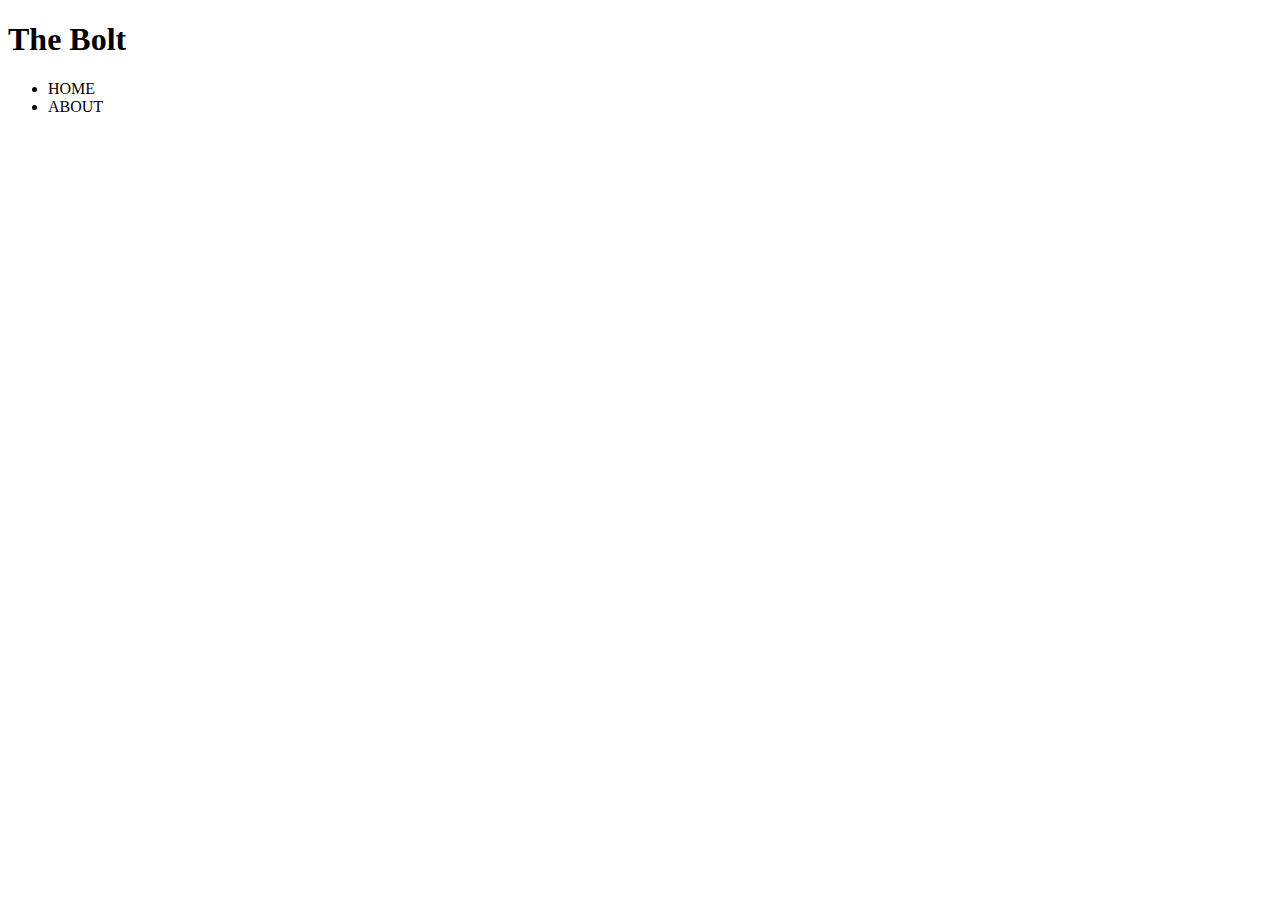
==== index.html @ 1cdf8e3e "Starting the project" ====
<!DOCTYPE html>

<html>
		<head>
			<meta charset="utf-8">
			<meta name="viewport" content="width=device-width, initial-scale=1">
			<title>The Bolt</title>
			<script src="http://ajax.googleapis.com/ajax/libs/jquery/2.2.0/jquery.min.js"></script>
			<link rel = "stylesheet" href = "stylesheet/main.css">
			<script src="js/main.js"></script>	
		</head>

		<body>
			<header>
				<nav>
					<h1>The Bolt</h1>
					<ul class="menu">
						<li a href ="index.html" id="home" class ="selected">HOME</li>
						<li a href ="about.html" id="about">ABOUT</li>

					</ul>
					
				</nav>
			</header>








		</body>






</html>
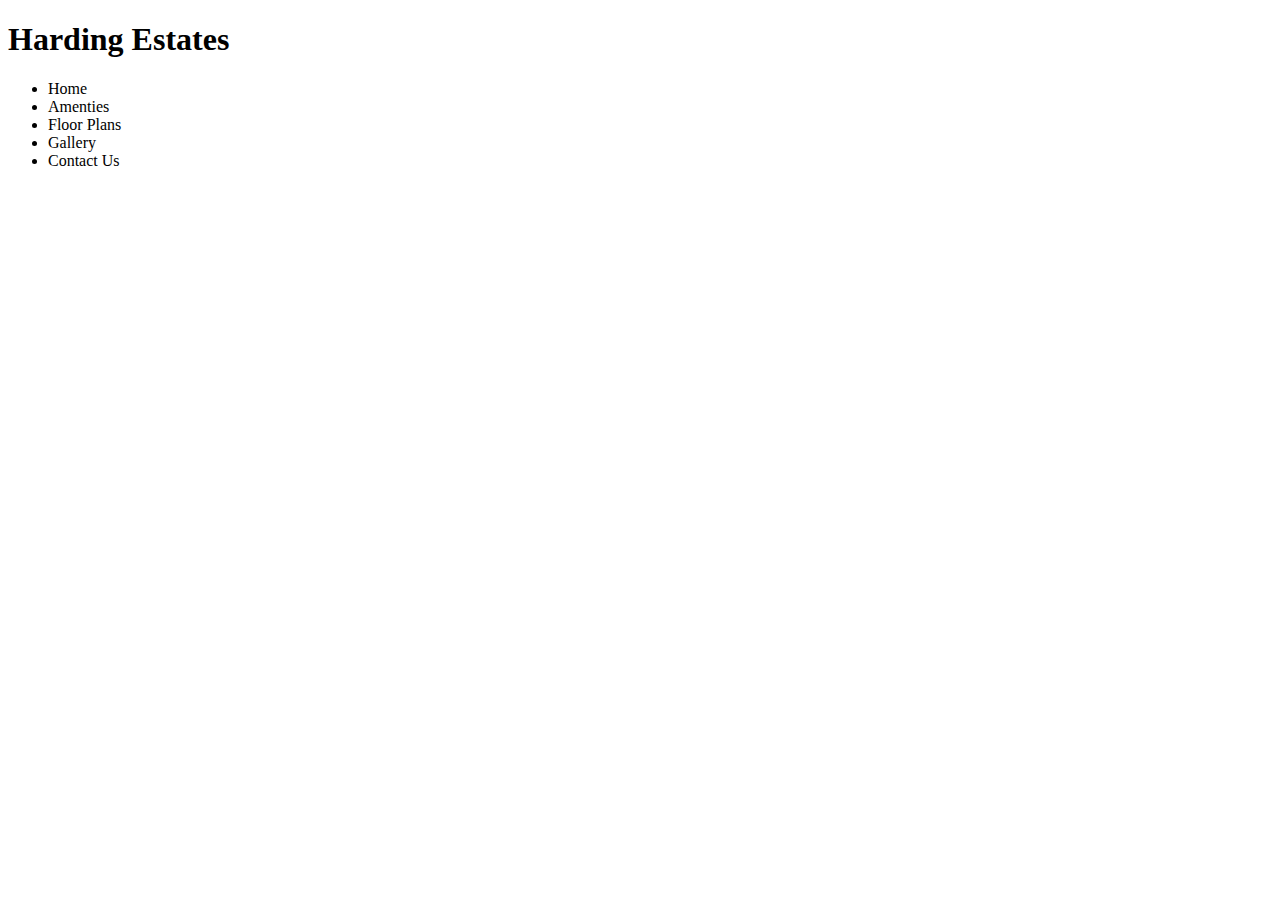
==== commit c386e8fa: "Rename project" ====
--- a/index.html
+++ b/index.html
@@ -4,7 +4,7 @@
 		<head>
 			<meta charset="utf-8">
 			<meta name="viewport" content="width=device-width, initial-scale=1">
-			<title>The Bolt</title>
+			<title>Harding Estates</title>
 			<script src="http://ajax.googleapis.com/ajax/libs/jquery/2.2.0/jquery.min.js"></script>
 			<link rel = "stylesheet" href = "stylesheet/main.css">
 			<script src="js/main.js"></script>	
@@ -13,11 +13,13 @@
 		<body>
 			<header>
 				<nav>
-					<h1>The Bolt</h1>
+					<h1>Harding Estates</h1>
 					<ul class="menu">
-						<li a href ="index.html" id="home" class ="selected">HOME</li>
-						<li a href ="about.html" id="about">ABOUT</li>
-
+						<li a href ="index.html" id="home" class ="selected">Home</li>
+						<li a href ="amenties.html" id="amenties">Amenties</li>
+						<li a href ="floor_plans.html" id="floor_plans">Floor Plans</li>
+						<li a href ="gallery.html" id="gallery">Gallery</li>
+						<li a href ="contact.html" id="contact">Contact Us</li>
 					</ul>
 					
 				</nav>
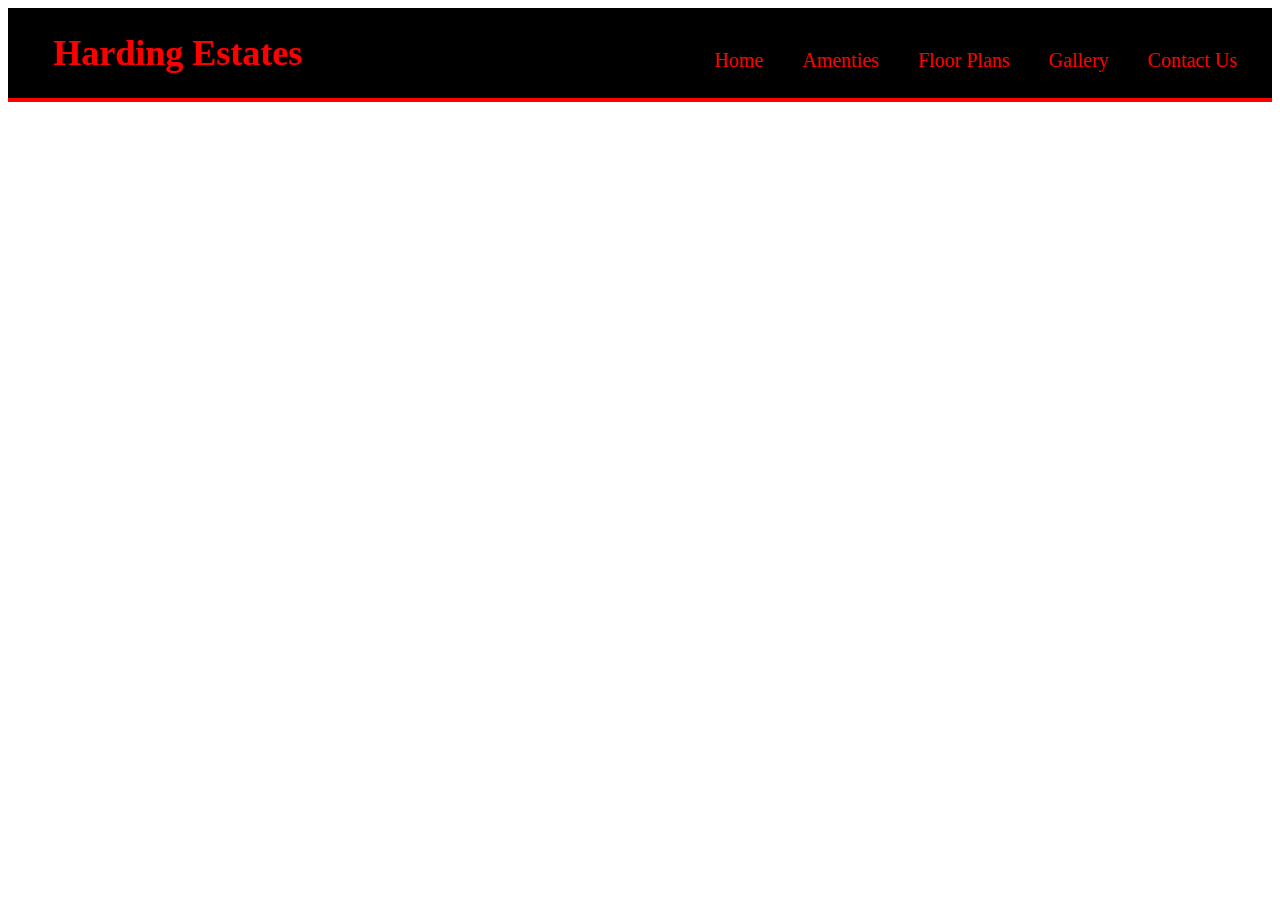
==== commit 44cf9748: "Modified the header" ====
--- a/index.html
+++ b/index.html
@@ -6,7 +6,7 @@
 			<meta name="viewport" content="width=device-width, initial-scale=1">
 			<title>Harding Estates</title>
 			<script src="http://ajax.googleapis.com/ajax/libs/jquery/2.2.0/jquery.min.js"></script>
-			<link rel = "stylesheet" href = "stylesheet/main.css">
+			<link rel = "stylesheet" href = "stylesheets/main.css">
 			<script src="js/main.js"></script>	
 		</head>
 
--- a/stylesheets/main.css
+++ b/stylesheets/main.css
@@ -0,0 +1,32 @@
+/************************************
+GENERAL
+************************************/
+header {
+	border-bottom: 25px;
+	border-bottom-style: solid;
+	background-color: black;
+	border-bottom-color: red;
+	border-bottom-width: 4px;
+	
+}
+
+ul.menu li{
+	list-style-type: none;
+	display: inline-block;
+	margin-right: 35px;
+	padding-top: 25px;
+	font-size: 20px;
+	color: red;
+}
+
+h1 {
+	display: inline-block;
+	font-size: 36px;
+	color: red;
+	padding-left: 45px
+}
+
+.menu {
+	float: right;
+}
+
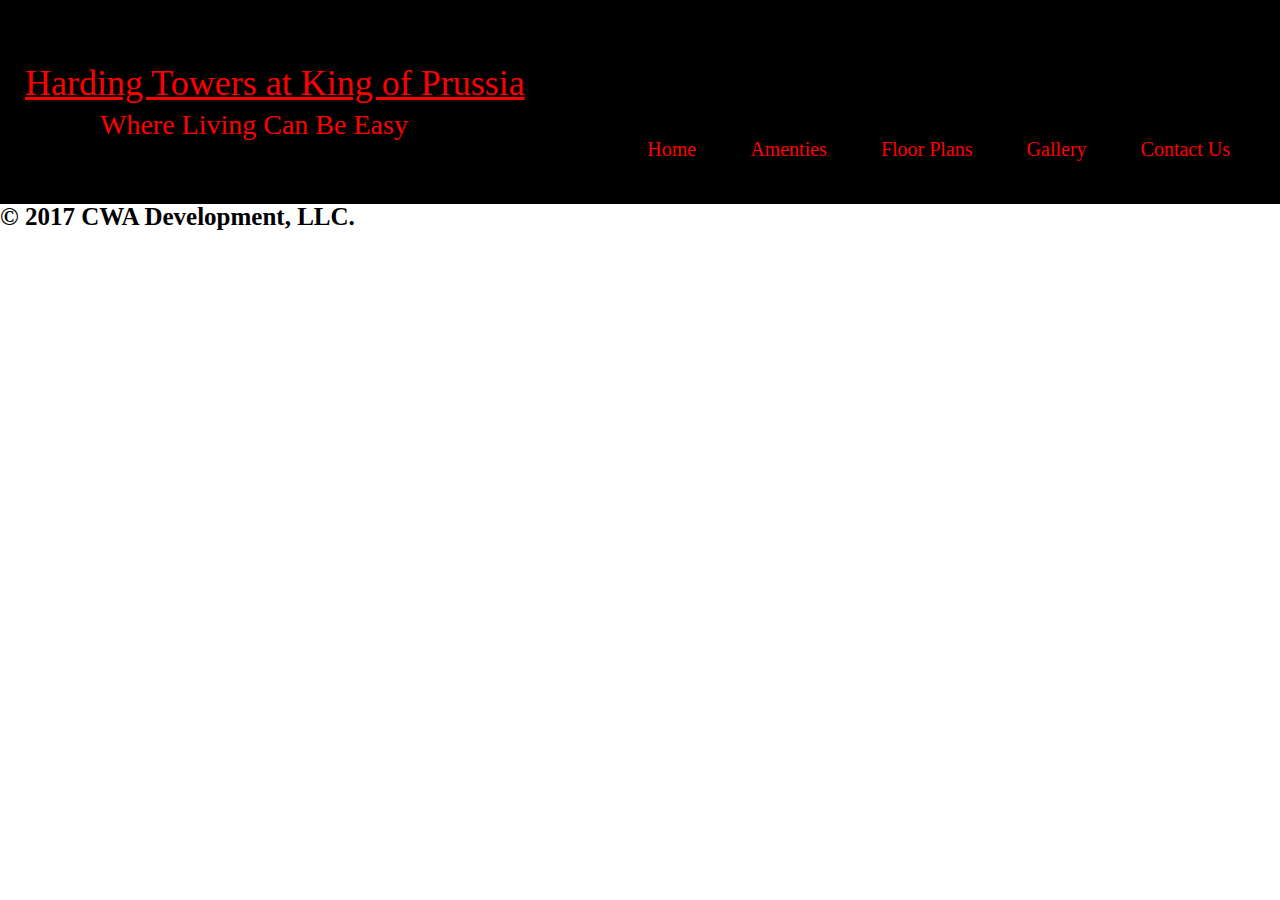
==== commit cc7c5e0f: "Changes on the header, floor plans, & contact" ====
--- a/index.html
+++ b/index.html
@@ -4,26 +4,36 @@
 		<head>
 			<meta charset="utf-8">
 			<meta name="viewport" content="width=device-width, initial-scale=1">
-			<title>Harding Estates</title>
+			<title>Harding Towers at King of Prussia | Where Living Can Be Easy</title>
 			<script src="http://ajax.googleapis.com/ajax/libs/jquery/2.2.0/jquery.min.js"></script>
+
+			<link rel = "stylesheet" href = "stylesheets/reset.css">
 			<link rel = "stylesheet" href = "stylesheets/main.css">
 			<script src="js/main.js"></script>	
 		</head>
 
 		<body>
 			<header>
-				<nav>
-					<h1>Harding Estates</h1>
-					<ul class="menu">
-						<li a href ="index.html" id="home" class ="selected">Home</li>
-						<li a href ="amenties.html" id="amenties">Amenties</li>
-						<li a href ="floor_plans.html" id="floor_plans">Floor Plans</li>
-						<li a href ="gallery.html" id="gallery">Gallery</li>
-						<li a href ="contact.html" id="contact">Contact Us</li>
-					</ul>
-					
+				<nav class = navigation>
+					<h1>Harding Towers at King of Prussia</h1>
+					<div><h3>Where Living Can Be Easy</h3></div>
+						<div class = "container">
+						  <ul class="menu">
+							<li a href ="#" id="home" class ="selected">Home</li>
+							<li a href ="amenties/index.html" id="amenties">Amenties</li>
+							<li a href ="floor_plans/index.html" id="floor_plans">Floor Plans</li>
+							<li a href ="gallery/index.html" id="gallery">Gallery</li>
+							<li a href ="contact/index.html" id="contact">Contact Us</li>
+						 </ul>	
+					   </div>		
 				</nav>
 			</header>
+
+
+			<section>
+				
+				
+			</section>
 
 
 
@@ -31,6 +41,18 @@
 
 
 
+
+
+
+
+
+
+
+
+
+			<footer>
+				<p>&copy 2017 CWA Development, LLC. </p>
+			</footer>
 
 		</body>
 
--- a/stylesheets/main.css
+++ b/stylesheets/main.css
@@ -2,31 +2,101 @@
 GENERAL
 ************************************/
 header {
-	border-bottom: 25px;
+	border-bottom: 65px;
 	border-bottom-style: solid;
 	background-color: black;
-	border-bottom-color: red;
-	border-bottom-width: 4px;
 	
+	
+
 }
 
 ul.menu li{
 	list-style-type: none;
 	display: inline-block;
-	margin-right: 35px;
-	padding-top: 25px;
+	margin-right: 50px;
+	margin-bottom: 50px;
 	font-size: 20px;
 	color: red;
+
+	
 }
 
 h1 {
 	display: inline-block;
 	font-size: 36px;
 	color: red;
-	padding-left: 45px
+	padding-top: 65px;
+	margin-left: 25px;
+	text-decoration: underline;
+	
+}
+
+h3 {
+	display: inline-block;
+	font-size: 28px;
+	color: red;
+	padding-top: 10px;
+	margin-left: 100px;
+
 }
 
 .menu {
 	float: right;
+	
 }
 
+footer {
+	font-size: 25px;
+	float:left;
+	width: 50%;
+	font-weight: bold;
+
+
+}
+
+
+/**********************************************
+PAGE: FLOOR PLANS
+**********************************************/
+
+table {
+	border-collapse: collapse;
+	width: 100%;
+}
+
+
+table, th, td {
+	text-align: center;
+	border: 3px solid black;
+}
+
+th {
+	font-weight: bold;
+	font-size: 55px;
+}
+
+td {
+	font-size: 45px;
+	padding: 10px;
+}
+
+/**********************************************
+PAGE: CONTACT
+**********************************************/
+.Main_Apartment_Pic {
+	width: auto;
+	height: auto;
+}
+
+.contact-header {
+	text-decoration: none;
+	font-weight: bold;
+	color: black;
+}
+
+.address-info {
+	font-weight: bold
+}
+
+
+
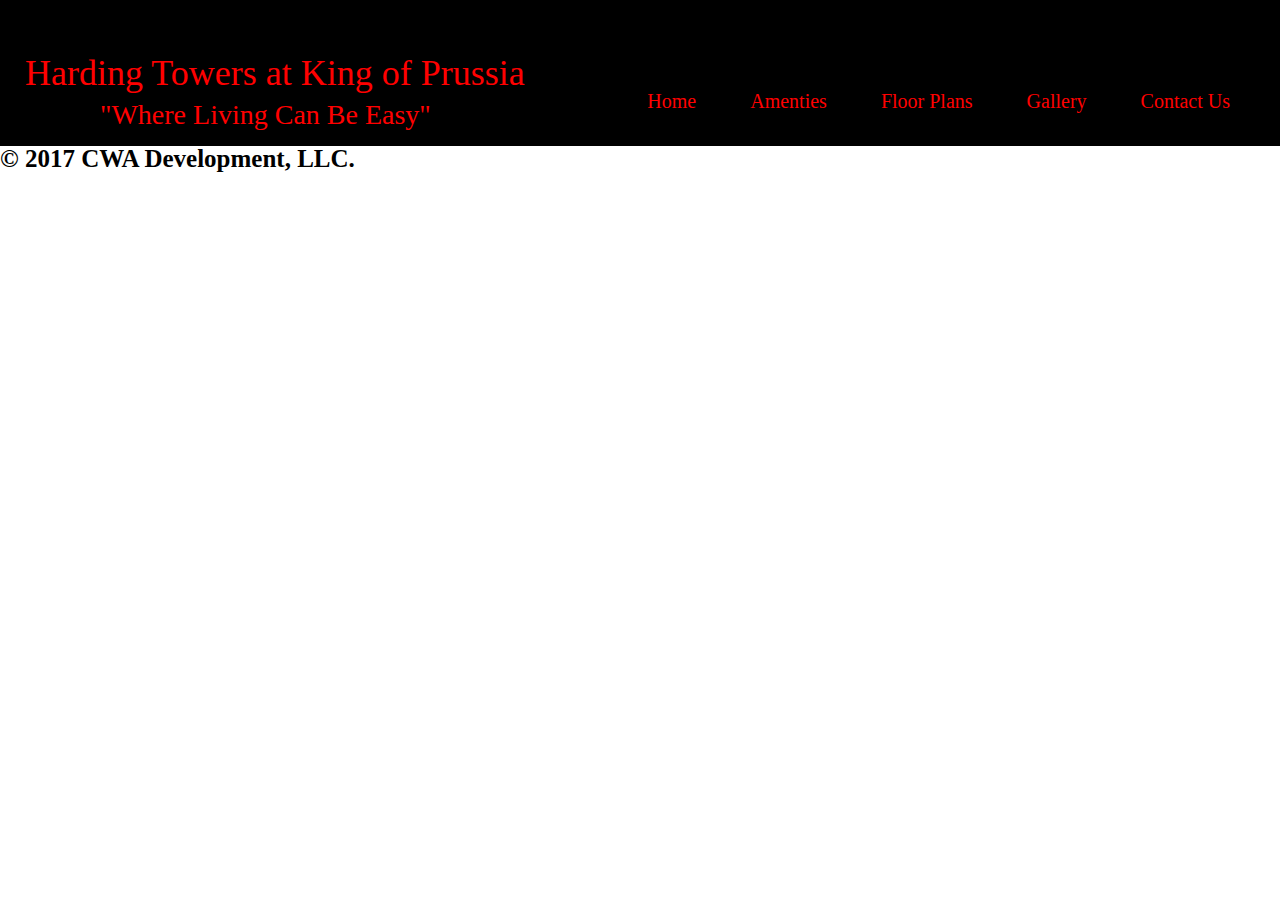
==== commit 3955496f: "Fixed the contact session" ====
--- a/index.html
+++ b/index.html
@@ -16,7 +16,7 @@
 			<header>
 				<nav class = navigation>
 					<h1>Harding Towers at King of Prussia</h1>
-					<div><h3>Where Living Can Be Easy</h3></div>
+					<div><h3>"Where Living Can Be Easy"</h3></div>
 						<div class = "container">
 						  <ul class="menu">
 							<li a href ="#" id="home" class ="selected">Home</li>
--- a/stylesheets/main.css
+++ b/stylesheets/main.css
@@ -2,12 +2,10 @@
 GENERAL
 ************************************/
 header {
-	border-bottom: 65px;
+	border-bottom: 55px;
 	border-bottom-style: solid;
 	background-color: black;
-	
-	
-
+ 	
 }
 
 ul.menu li{
@@ -17,6 +15,7 @@
 	margin-bottom: 50px;
 	font-size: 20px;
 	color: red;
+	line-height: 20px;
 
 	
 }
@@ -25,9 +24,8 @@
 	display: inline-block;
 	font-size: 36px;
 	color: red;
-	padding-top: 65px;
+	padding-top: 55px;
 	margin-left: 25px;
-	text-decoration: underline;
 	
 }
 
@@ -37,6 +35,7 @@
 	color: red;
 	padding-top: 10px;
 	margin-left: 100px;
+	float: left;
 
 }
 
@@ -50,6 +49,7 @@
 	float:left;
 	width: 50%;
 	font-weight: bold;
+	border-top: 55px; 
 
 
 }
@@ -80,9 +80,85 @@
 	padding: 10px;
 }
 
+
+/**********************************************
+PAGE: GALLERY
+**********************************************/
+.slide-viewer{
+	position: relative;
+	overflow: hidden;
+	height: 300px;
+}
+
+.slide-group{
+	width: 100%;
+	height: 100%;
+	position: relative;
+
+}
+
+.slide {
+	width: 100%;
+	height: 100%;
+	display: none;
+	position: absolute;
+
+}
+
+.slide:first-child{
+	display:block;
+}
+
+
 /**********************************************
 PAGE: CONTACT
 **********************************************/
+
+.message {
+	float:right;
+	margin-right: 35px;
+	margin-bottom: 95%;
+
+}
+
+.info {
+	float: left;
+	margin-left: 25px;
+}
+
+
+.l_name{
+	float:right;
+	margin-right:315px;
+}
+
+.f_name,
+.l_name{
+	display: inline-block;
+}
+
+.f_name{
+	float:left
+}
+ .e-mail{
+ 	border: 5px;
+ }
+
+
+
+
+.address p {
+	font-size: 25px;
+}
+
+.contact p {
+	font-size: 25px;
+}
+
+.office-hours p {
+	font-size: 25px;
+}
+
 .Main_Apartment_Pic {
 	width: auto;
 	height: auto;
@@ -94,9 +170,21 @@
 	color: black;
 }
 
-.address-info {
+.address h1 {
 	font-weight: bold
+	font-size: 66px;
+}
+
+.contact-info {
+	font-weight: bold
+	font-size: 55px;
+}
+
+.hours-info {
+	font-weight: bold
+	font-size: 55px;
 }
 
 
 
+
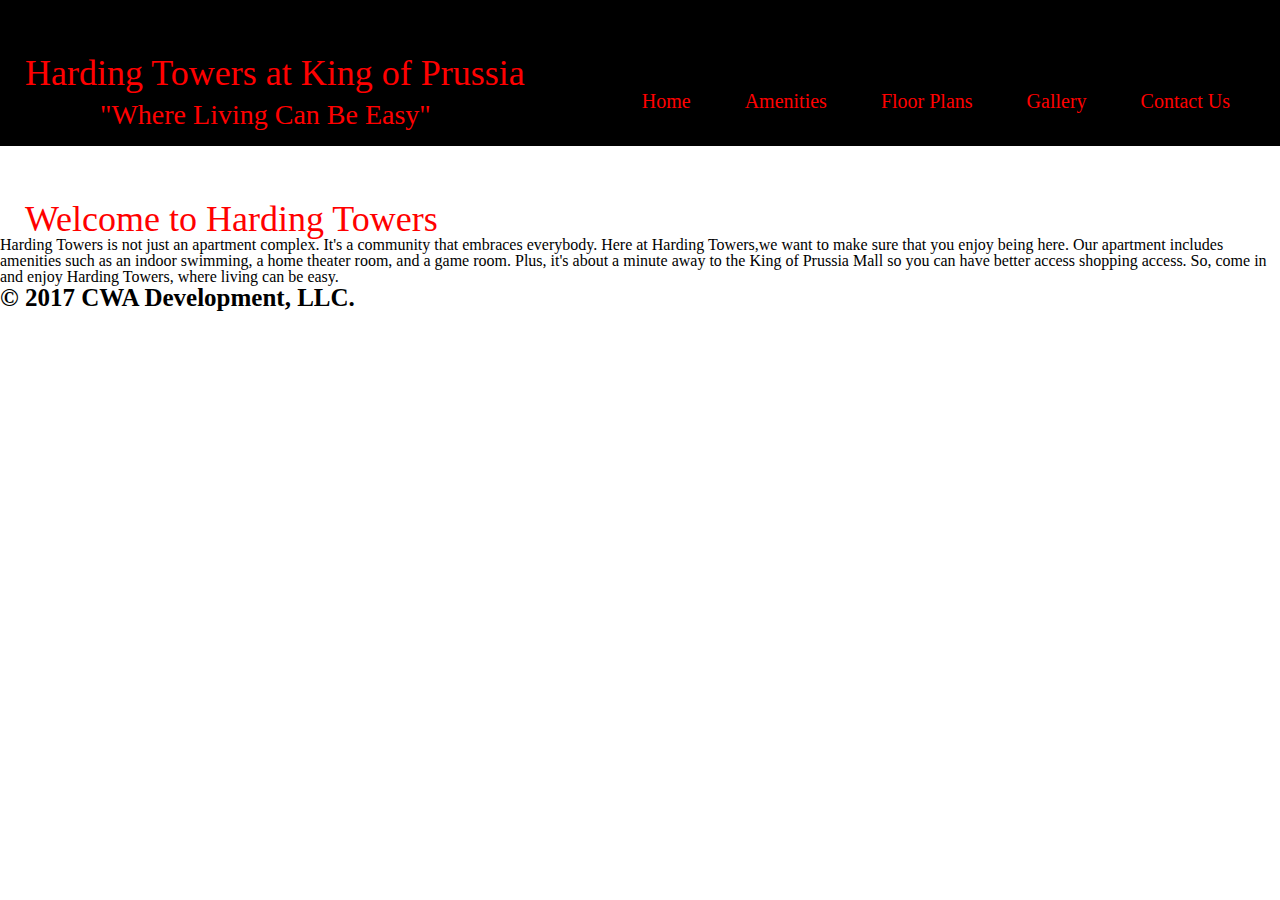
==== commit c11bf597: "Written description for the home page and add Javascript to the gallery" ====
--- a/index.html
+++ b/index.html
@@ -19,11 +19,11 @@
 					<div><h3>"Where Living Can Be Easy"</h3></div>
 						<div class = "container">
 						  <ul class="menu">
-							<li a href ="#" id="home" class ="selected">Home</li>
-							<li a href ="amenties/index.html" id="amenties">Amenties</li>
-							<li a href ="floor_plans/index.html" id="floor_plans">Floor Plans</li>
-							<li a href ="gallery/index.html" id="gallery">Gallery</li>
-							<li a href ="contact/index.html" id="contact">Contact Us</li>
+							<li><a href ="#" id="home" class ="selected">Home</li>
+							<li><a href ="amenities/index.html" id="amenities">Amenities</li>
+							<li><a href ="floor_plans/index.html" id="floor_plans">Floor Plans</li>
+							<li><a href ="gallery/index.html" id="gallery">Gallery</li>
+							<li><a href ="contact/index.html" id="contact">Contact Us</li>
 						 </ul>	
 					   </div>		
 				</nav>
@@ -31,7 +31,8 @@
 
 
 			<section>
-				
+					<h1>Welcome to Harding Towers</h1>
+					<p>Harding Towers is not just an apartment complex. It's a community that embraces everybody. Here at Harding Towers,we want to make sure that you enjoy being here. Our apartment includes amenities such as an indoor swimming, a home theater room, and a game room. Plus, it's about a minute away to the King of Prussia Mall so you can have better access shopping access. So, come in and enjoy Harding Towers, where living can be easy.  </p>
 				
 			</section>
 
--- a/stylesheets/main.css
+++ b/stylesheets/main.css
@@ -50,14 +50,44 @@
 	width: 50%;
 	font-weight: bold;
 	border-top: 55px; 
-
-
-}
+}
+
+a{
+	color: red;
+	text-decoration: none;
+}
+
+a:hover{
+	color: #fff;
+	text-decoration: underline;
+}
+
+/**********************************************
+PAGE: AMENITIES
+**********************************************/
+.amenties-column1{
+	float: left
+	
+}
+
+.amenties-column2 {
+	float:right;
+}
+
+.amenties-column1,
+.amenties-column2{
+	
+}
+
 
 
 /**********************************************
 PAGE: FLOOR PLANS
 **********************************************/
+
+section {
+	color:black;
+}
 
 table {
 	border-collapse: collapse;
@@ -144,7 +174,9 @@
  	border: 5px;
  }
 
-
+p {
+	color: #000;
+}
 
 
 .address p {
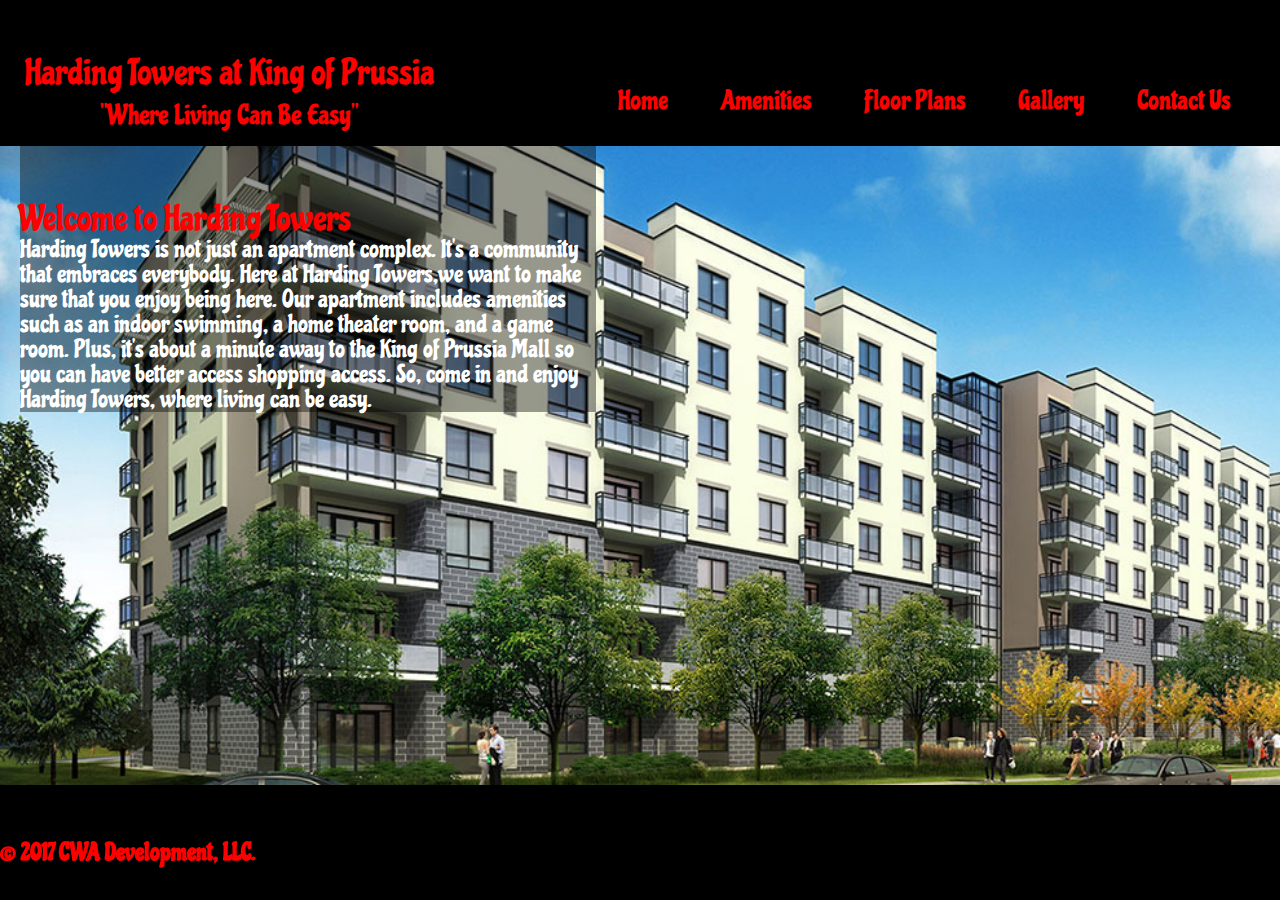
==== commit 2e1bc31c: "additional change w/ home page, amenities page, & contact page" ====
--- a/index.html
+++ b/index.html
@@ -1,14 +1,17 @@
 <!DOCTYPE html>
 
-<html>
+<html class="background">
 		<head>
 			<meta charset="utf-8">
 			<meta name="viewport" content="width=device-width, initial-scale=1">
 			<title>Harding Towers at King of Prussia | Where Living Can Be Easy</title>
 			<script src="http://ajax.googleapis.com/ajax/libs/jquery/2.2.0/jquery.min.js"></script>
+			
 
 			<link rel = "stylesheet" href = "stylesheets/reset.css">
 			<link rel = "stylesheet" href = "stylesheets/main.css">
+			<link href="https://fonts.googleapis.com/css?family=Chicle" rel="stylesheet">
+
 			<script src="js/main.js"></script>	
 		</head>
 
@@ -19,22 +22,24 @@
 					<div><h3>"Where Living Can Be Easy"</h3></div>
 						<div class = "container">
 						  <ul class="menu">
-							<li><a href ="#" id="home" class ="selected">Home</li>
-							<li><a href ="amenities/index.html" id="amenities">Amenities</li>
-							<li><a href ="floor_plans/index.html" id="floor_plans">Floor Plans</li>
-							<li><a href ="gallery/index.html" id="gallery">Gallery</li>
-							<li><a href ="contact/index.html" id="contact">Contact Us</li>
+							<li><a href ="#" id="home" class ="selected">Home </a></li>
+							<li><a href ="amenities/index.html" id="amenities">Amenities</a></li>
+							<li><a href ="floor_plans/index.html" id="floor_plans">Floor Plans</a></li>
+							<li><a href ="gallery/index.html" id="gallery">Gallery</a></li>
+							<li><a href ="contact/index.html" id="contact">Contact Us</a></li>
 						 </ul>	
 					   </div>		
 				</nav>
 			</header>
 
 
-			<section>
-					<h1>Welcome to Harding Towers</h1>
-					<p>Harding Towers is not just an apartment complex. It's a community that embraces everybody. Here at Harding Towers,we want to make sure that you enjoy being here. Our apartment includes amenities such as an indoor swimming, a home theater room, and a game room. Plus, it's about a minute away to the King of Prussia Mall so you can have better access shopping access. So, come in and enjoy Harding Towers, where living can be easy.  </p>
+			<section class = "welcome-display">
+					<h1 class = "welcome-header">Welcome to Harding Towers</h1>
+					<p class ="welcome">Harding Towers is not just an apartment complex. It's a community that embraces everybody. Here at Harding Towers,we want to make sure that you enjoy being here. Our apartment includes amenities such as an indoor swimming, a home theater room, and a game room. Plus, it's about a minute away to the King of Prussia Mall so you can have better access shopping access. So, come in and enjoy Harding Towers, where living can be easy.</p>
 				
 			</section>
+
+			
 
 
 
@@ -52,9 +57,8 @@
 
 
 			<footer>
-				<p>&copy 2017 CWA Development, LLC. </p>
+				&copy; 2017 CWA Development, LLC. 
 			</footer>
-
 		</body>
 
 
--- a/stylesheets/main.css
+++ b/stylesheets/main.css
@@ -5,15 +5,24 @@
 	border-bottom: 55px;
 	border-bottom-style: solid;
 	background-color: black;
- 	
-}
+	padding-top: -15px;
+
+}
+
+body{
+	font-family: 'Chicle', cursive;
+
+
+}
+
+
+
 
 ul.menu li{
 	list-style-type: none;
 	display: inline-block;
 	margin-right: 50px;
-	margin-bottom: 50px;
-	font-size: 20px;
+	font-size: 27px;
 	color: red;
 	line-height: 20px;
 
@@ -47,9 +56,18 @@
 footer {
 	font-size: 25px;
 	float:left;
-	width: 50%;
+	bottom: 0;
+	height:60px;
+	position:fixed;
+	width: 100%;
 	font-weight: bold;
-	border-top: 55px; 
+	color: red; 
+	border-top: 55px;
+	border-top-style:solid;
+	border-top-color: black;
+	background-color: black;
+	padding-bottom: -10px;
+	
 }
 
 a{
@@ -63,20 +81,86 @@
 }
 
 /**********************************************
+PAGE: HOME
+**********************************************/
+p.welcome{
+	font-size: 25px;
+	width:45%;
+	color: white;
+}
+
+h1.welcome-header,
+p.welcome {
+	margin-left: 20px;
+	background: rgba(0,0,0,0.4);
+}
+
+h1.welcome-header{
+	width:45%;
+}
+
+
+html.background {
+	background-image: url("../img/main_apartment.jpg");
+	background-repeat: no-repeat;
+	background-size: cover;
+	height: 100%;
+}
+
+section.welcome-display{
+
+}
+
+
+
+
+
+
+
+/**********************************************
 PAGE: AMENITIES
 **********************************************/
 .amenties-column1{
-	float: left
-	
-}
-
+	float:left;
+	list-style-type: circle;
+	margin-left: 55px;
+}
 .amenties-column2 {
-	float:right;
+	float: right;
+	list-style-type: circle;
+	margin-right: 405px;
 }
 
 .amenties-column1,
 .amenties-column2{
-	
+	font-size: 36px;
+}
+
+.room1{
+	width:475px;
+	height:300px
+}
+
+.room2{
+	width:475px;
+	height:300px;
+}
+
+.pool{
+	width:475px;
+	height:300px
+}
+
+.game_room{
+	width:475px;
+	height:300px;
+}
+
+.room1,
+.room2,
+.pool,
+.game_room{
+	display: inline-block;
 }
 
 
@@ -92,6 +176,12 @@
 table {
 	border-collapse: collapse;
 	width: 100%;
+	height: 70%
+	position: relative;
+	table-layout: fixed;
+	margin-bottom: 200px;
+
+	
 }
 
 
@@ -109,6 +199,41 @@
 	font-size: 45px;
 	padding: 10px;
 }
+
+.bedroom_bathroom_1{
+	width:200px;
+	height: 200px;
+}
+
+.bedroom_bathroom_2{
+	width:200px;
+	height: 200px;
+}
+
+.bedroom_bathroom_3{
+	width:200px;
+	height: 200px;
+}
+
+.bedroom_bathroom_4{
+	width:200px;
+	height: 200px;
+}
+.bedroom_bathroom_5{
+	width:200px;
+	height: 200px;
+}
+.bedroom_bathroom_6{
+	width:200px;
+	height: 200px;
+}
+
+
+
+
+
+
+
 
 
 /**********************************************
@@ -146,14 +271,17 @@
 
 .message {
 	float:right;
-	margin-right: 35px;
-	margin-bottom: 95%;
+	font-size:30px;
+	margin-bottom: 200px;
+	width: 45%;
 
 }
 
 .info {
 	float: left;
 	margin-left: 25px;
+	margin-bottom: 200px;
+
 }
 
 
@@ -192,8 +320,8 @@
 }
 
 .Main_Apartment_Pic {
-	width: auto;
-	height: auto;
+	width: 300px;
+	height: 250px;
 }
 
 .contact-header {
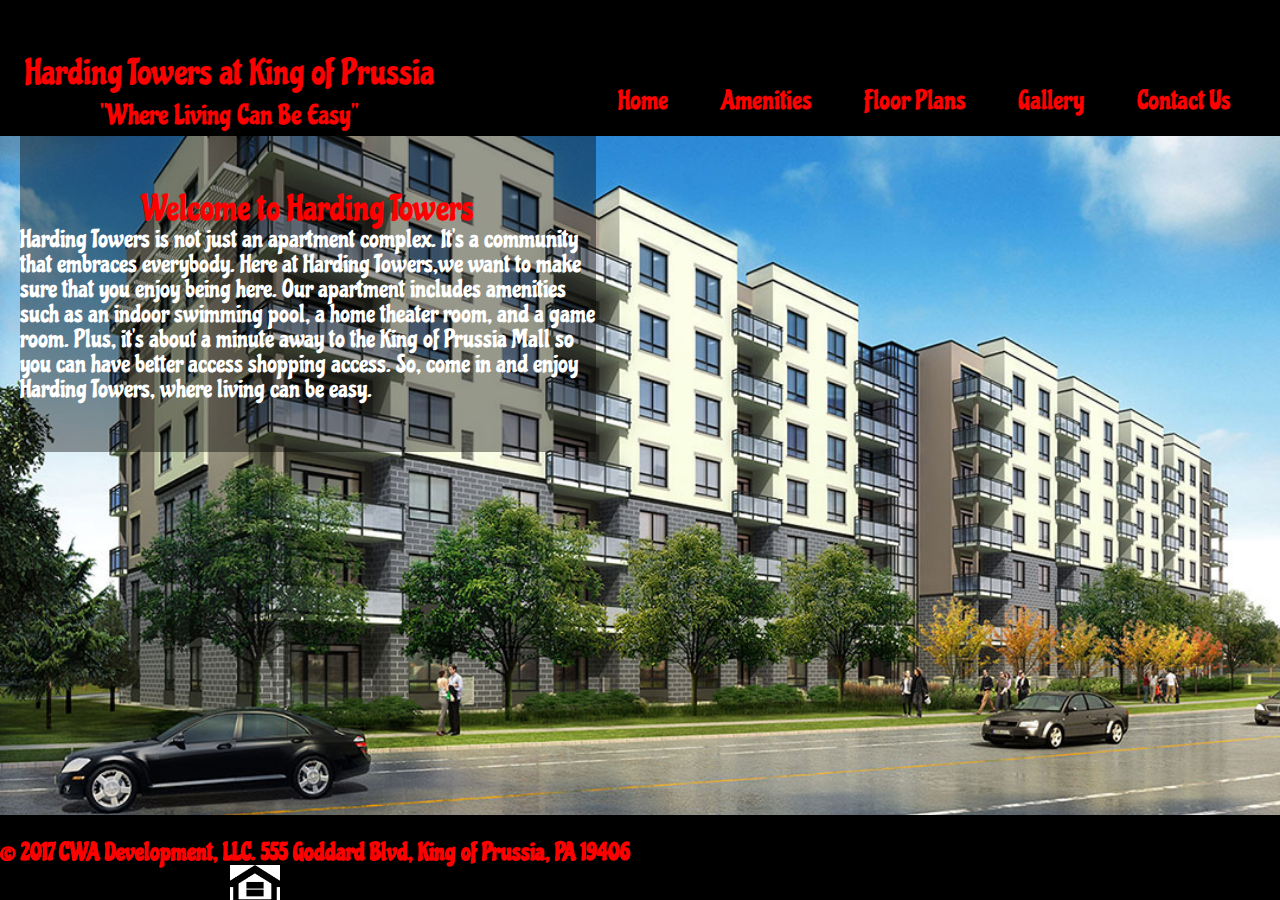
==== commit 3d1b18fa: "Initial commit" ====
--- a/index.html
+++ b/index.html
@@ -35,7 +35,7 @@
 
 			<section class = "welcome-display">
 					<h1 class = "welcome-header">Welcome to Harding Towers</h1>
-					<p class ="welcome">Harding Towers is not just an apartment complex. It's a community that embraces everybody. Here at Harding Towers,we want to make sure that you enjoy being here. Our apartment includes amenities such as an indoor swimming, a home theater room, and a game room. Plus, it's about a minute away to the King of Prussia Mall so you can have better access shopping access. So, come in and enjoy Harding Towers, where living can be easy.</p>
+					<p class ="welcome">Harding Towers is not just an apartment complex. It's a community that embraces everybody. Here at Harding Towers,we want to make sure that you enjoy being here. Our apartment includes amenities such as an indoor swimming pool, a home theater room, and a game room. Plus, it's about a minute away to the King of Prussia Mall so you can have better access shopping access. So, come in and enjoy Harding Towers, where living can be easy.</p>
 				
 			</section>
 
@@ -57,7 +57,8 @@
 
 
 			<footer>
-				&copy; 2017 CWA Development, LLC. 
+				&copy; 2017 CWA Development, LLC. 555 Goddard Blvd, King of Prussia, PA 19406 <img src="../img/hud-logo.jpg" alt="Photo of logo" class="logo">
+				
 			</footer>
 		</body>
 
--- a/stylesheets/main.css
+++ b/stylesheets/main.css
@@ -2,7 +2,7 @@
 GENERAL
 ************************************/
 header {
-	border-bottom: 55px;
+	border-bottom: 45px;
 	border-bottom-style: solid;
 	background-color: black;
 	padding-top: -15px;
@@ -62,13 +62,20 @@
 	width: 100%;
 	font-weight: bold;
 	color: red; 
-	border-top: 55px;
+	border-top: 25px;
 	border-top-style:solid;
 	border-top-color: black;
 	background-color: black;
 	padding-bottom: -10px;
 	
 }
+.logo {
+	width:50px;
+	height:50px;
+	float:right;
+	margin-right:1000px;
+	margin-bottom:25px;  
+}
 
 a{
 	color: red;
@@ -87,6 +94,7 @@
 	font-size: 25px;
 	width:45%;
 	color: white;
+	padding-bottom: 50px;
 }
 
 h1.welcome-header,
@@ -97,13 +105,14 @@
 
 h1.welcome-header{
 	width:45%;
+	text-align: center;
 }
 
 
 html.background {
 	background-image: url("../img/main_apartment.jpg");
 	background-repeat: no-repeat;
-	background-size: cover;
+	background-size: cover;*/
 	height: 100%;
 }
 
@@ -134,6 +143,7 @@
 .amenties-column1,
 .amenties-column2{
 	font-size: 36px;
+    
 }
 
 .room1{
@@ -176,7 +186,7 @@
 table {
 	border-collapse: collapse;
 	width: 100%;
-	height: 70%
+	height: 70%;
 	position: relative;
 	table-layout: fixed;
 	margin-bottom: 200px;
